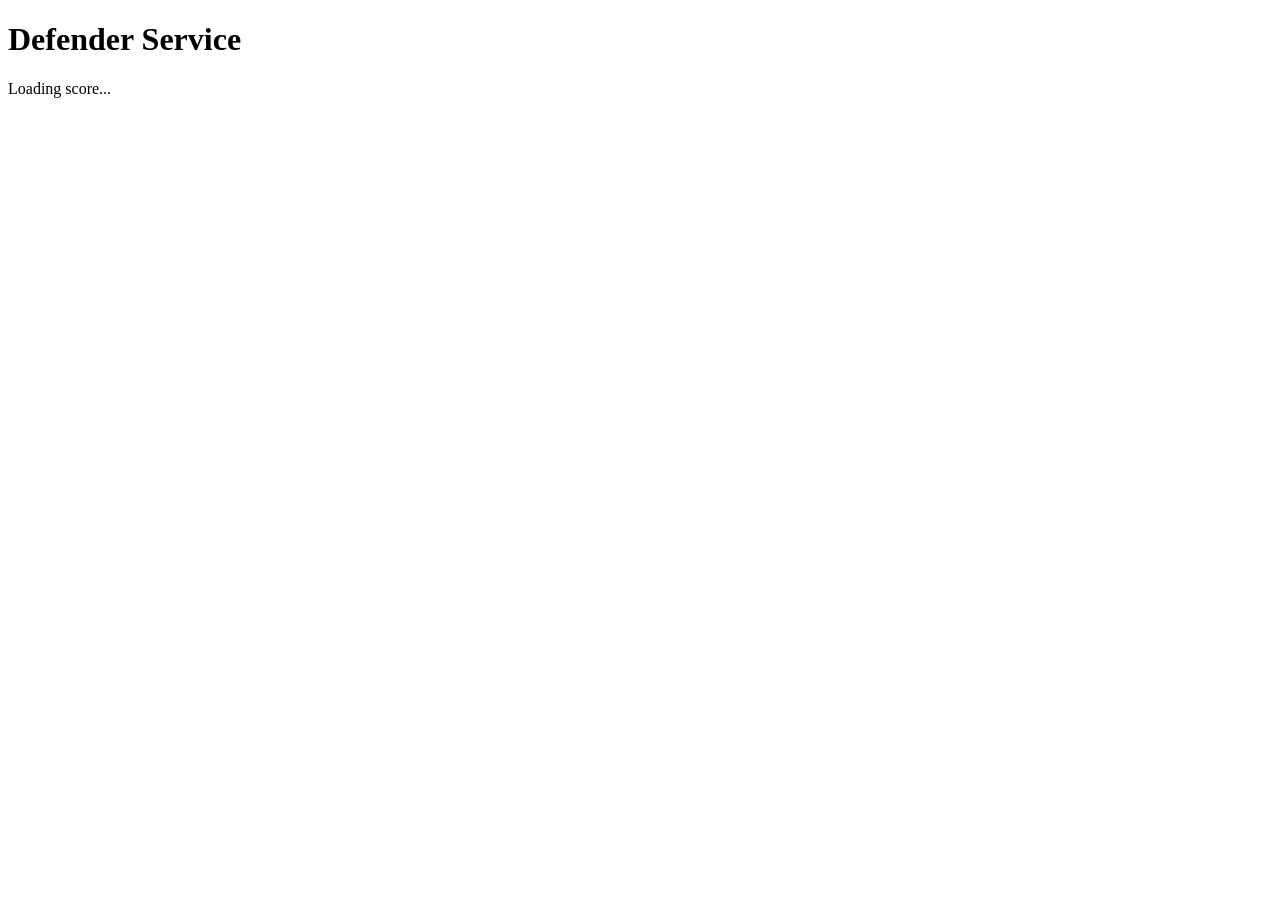
==== defender/frontend/index.html @ 8131de05 "chore(orchestrator): checkpoint implementation -> qa_review (success) [wf-1]" ====
<!DOCTYPE html>
<html lang="en">
<head>
    <meta charset="UTF-8">
    <title>Defender Service</title>
</head>
<body>
    <h1>Defender Service</h1>
    <p id="score">Loading score...</p>
    <script src="/static/app.js"></script>
</body>
</html>
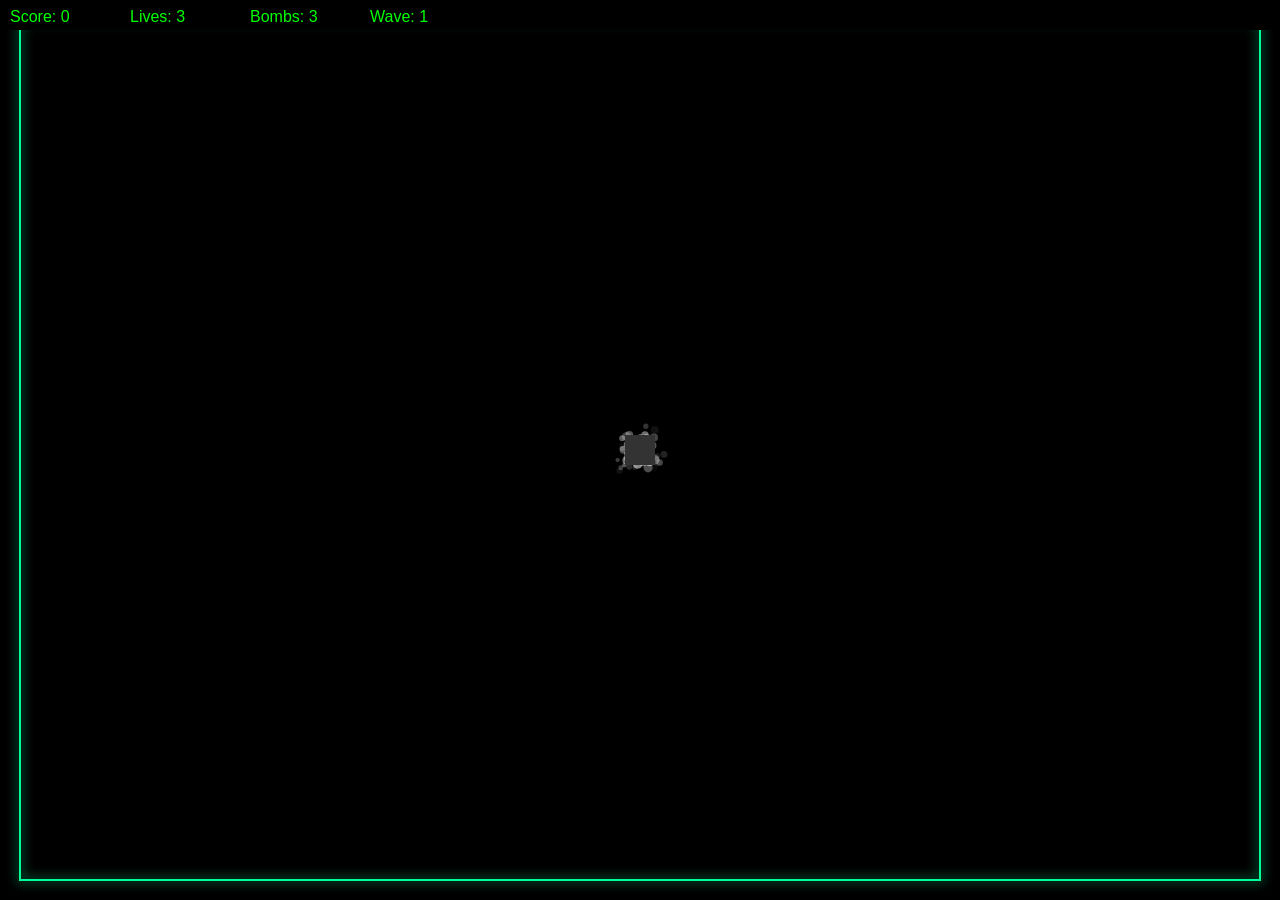
==== commit 3bbc0cce: "chore(orchestrator): checkpoint implementation -> qa_review (success) [wf-1]" ====
--- a/defender/frontend/index.html
+++ b/defender/frontend/index.html
@@ -1,12 +1,27 @@
 <!DOCTYPE html>
 <html lang="en">
 <head>
-    <meta charset="UTF-8">
-    <title>Defender Service</title>
+  <meta charset="UTF-8">
+  <title>Neon Game</title>
+  <link rel="stylesheet" href="style.css">
 </head>
 <body>
-    <h1>Defender Service</h1>
-    <p id="score">Loading score...</p>
-    <script src="/static/app.js"></script>
+  <canvas id="gameCanvas"></canvas>
+
+  <!-- Game modules -->
+  <script src="game/renderer.js"></script>
+  <script src="game/hud.js"></script>
+  <script src="game/main.js"></script>
+
+  <script>
+    // Start the game once all scripts are loaded.
+    window.addEventListener('load', () => {
+      if (window.GameMain && typeof window.GameMain.start === 'function') {
+        window.GameMain.start();
+      } else {
+        console.error('GameMain.start not available.');
+      }
+    });
+  </script>
 </body>
 </html>
--- a/defender/frontend/style.css
+++ b/defender/frontend/style.css
@@ -0,0 +1,29 @@
+/* defender/frontend/style.css */
+/* Basic layout for the game frontend. Matches architecture expectations. */
+
+html, body {
+  margin: 0;
+  padding: 0;
+  background: #000;          /* black background for neon effect */
+  overflow: hidden;
+  height: 100%;
+  width: 100%;
+}
+
+/* Canvas that hosts the game */
+#gameCanvas {
+  display: block;            /* remove inline spacing */
+  width: 100vw;
+  height: 100vh;
+}
+
+/* Optional HUD container (if used in HTML) */
+#hudContainer {
+  position: absolute;
+  top: 10px;
+  left: 10px;
+  color: #00ff00;
+  font-family: Arial, sans-serif;
+  font-size: 16px;
+  pointer-events: none;
+}
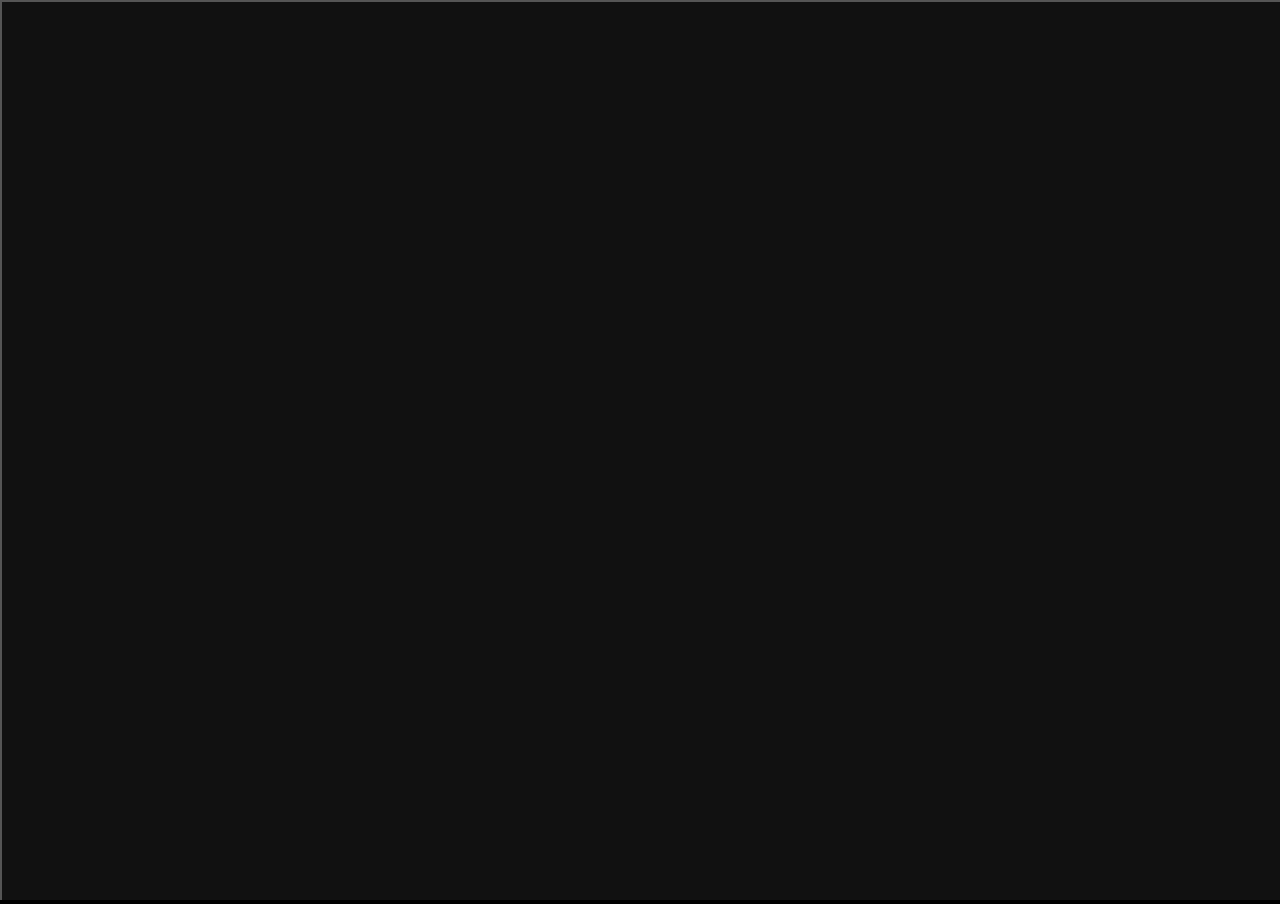
==== commit 75162663: "chore(orchestrator): checkpoint implementation -> qa_review (success) [wf-1]" ====
--- a/defender/frontend/index.html
+++ b/defender/frontend/index.html
@@ -2,26 +2,15 @@
 <html lang="en">
 <head>
   <meta charset="UTF-8">
-  <title>Neon Game</title>
+  <title>Defender Clone</title>
   <link rel="stylesheet" href="style.css">
 </head>
 <body>
-  <canvas id="gameCanvas"></canvas>
+  <canvas id="gameCanvas" width="800" height="600"></canvas>
 
-  <!-- Game modules -->
+  <!-- Game scripts -->
   <script src="game/renderer.js"></script>
   <script src="game/hud.js"></script>
   <script src="game/main.js"></script>
-
-  <script>
-    // Start the game once all scripts are loaded.
-    window.addEventListener('load', () => {
-      if (window.GameMain && typeof window.GameMain.start === 'function') {
-        window.GameMain.start();
-      } else {
-        console.error('GameMain.start not available.');
-      }
-    });
-  </script>
 </body>
 </html>
--- a/defender/frontend/style.css
+++ b/defender/frontend/style.css
@@ -1,29 +1,37 @@
-/* defender/frontend/style.css */
-/* Basic layout for the game frontend. Matches architecture expectations. */
-
+/* Defender game UI styling - updated */
 html, body {
+  height: 100%;
   margin: 0;
   padding: 0;
-  background: #000;          /* black background for neon effect */
+  background: #000;
   overflow: hidden;
-  height: 100%;
-  width: 100%;
+  font-family: Arial, sans-serif;
+  color: #fff;
 }
 
-/* Canvas that hosts the game */
-#gameCanvas {
-  display: block;            /* remove inline spacing */
-  width: 100vw;
-  height: 100vh;
+/* Center the canvas */
+canvas {
+  display: block;
+  margin: 0 auto;
+  background: #111;
+  border: 2px solid #555;
 }
 
-/* Optional HUD container (if used in HTML) */
-#hudContainer {
+/* HUD elements */
+.hud {
   position: absolute;
   top: 10px;
   left: 10px;
-  color: #00ff00;
-  font-family: Arial, sans-serif;
-  font-size: 16px;
-  pointer-events: none;
+  font-size: 14px;
+  color: #0f0;
+}
+
+/* Game over overlay */
+.gameover {
+  position: absolute;
+  top: 50%;
+  left: 50%;
+  transform: translate(-50%, -50%);
+  font-size: 32px;
+  color: #f00;
 }
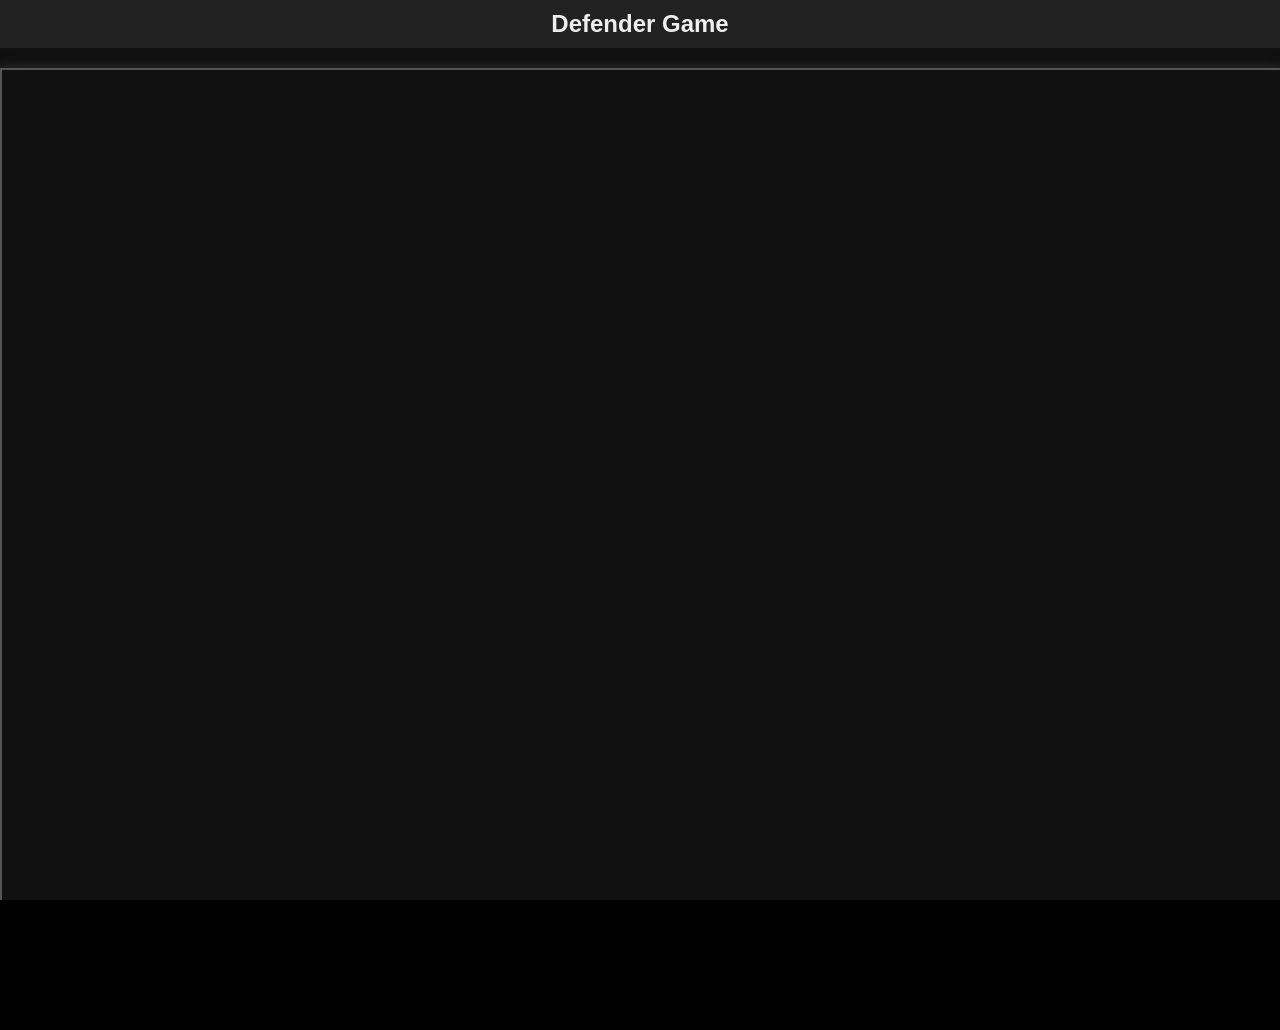
==== commit 30842ce8: "chore(orchestrator): checkpoint implementation -> qa_review (success) [wf-1]" ====
--- a/defender/frontend/index.html
+++ b/defender/frontend/index.html
@@ -4,13 +4,52 @@
   <meta charset="UTF-8">
   <title>Defender Clone</title>
   <link rel="stylesheet" href="style.css">
+  <style>
+    /* Additional inline styles for better presentation */
+    body {
+      margin: 0;
+      background-color: #111;
+      color: #eee;
+      font-family: Arial, Helvetica, sans-serif;
+      display: flex;
+      flex-direction: column;
+      align-items: center;
+    }
+    header {
+      width: 100%;
+      padding: 10px;
+      background: #222;
+      text-align: center;
+    }
+    h1 {
+      margin: 0;
+      font-size: 24px;
+    }
+    #gameCanvas {
+      border: 2px solid #555;
+      margin-top: 20px;
+    }
+    footer {
+      margin-top: 20px;
+      font-size: 12px;
+      color: #aaa;
+    }
+  </style>
 </head>
 <body>
+  <header>
+    <h1>Defender Game</h1>
+  </header>
+
   <canvas id="gameCanvas" width="800" height="600"></canvas>
 
   <!-- Game scripts -->
   <script src="game/renderer.js"></script>
   <script src="game/hud.js"></script>
   <script src="game/main.js"></script>
+
+  <footer>
+    <p>Use arrow keys to move, space to fire. Enjoy the classic Defender experience.</p>
+  </footer>
 </body>
 </html>
--- a/defender/frontend/style.css
+++ b/defender/frontend/style.css
@@ -1,11 +1,11 @@
-/* Defender game UI styling - updated */
+/* Defender game UI styling – expanded for visual richness */
 html, body {
   height: 100%;
   margin: 0;
   padding: 0;
   background: #000;
   overflow: hidden;
-  font-family: Arial, sans-serif;
+  font-family: Arial, Helvetica, sans-serif;
   color: #fff;
 }
 
@@ -14,24 +14,34 @@
   display: block;
   margin: 0 auto;
   background: #111;
-  border: 2px solid #555;
+  border: 5px solid #555;
+  box-shadow: 0 0 10px #333;
 }
 
 /* HUD elements */
 .hud {
   position: absolute;
-  top: 10px;
-  left: 10px;
+  top: 0;
+  left: 0;
+  padding: 8px;
   font-size: 14px;
   color: #0f0;
 }
 
-/* Game over overlay */
+/* Game Over overlay */
 .gameover {
   position: absolute;
   top: 50%;
   left: 50%;
-  transform: translate(-50%, -50%);
+  transform: translate(-2px, -2px);
   font-size: 32px;
   color: #f00;
+}
+
+/* Additional styling for the index page */
+footer {
+  margin-top: 20px;
+  text-align: center;
+  font-size: 12px;
+  color: #aaa;
 }
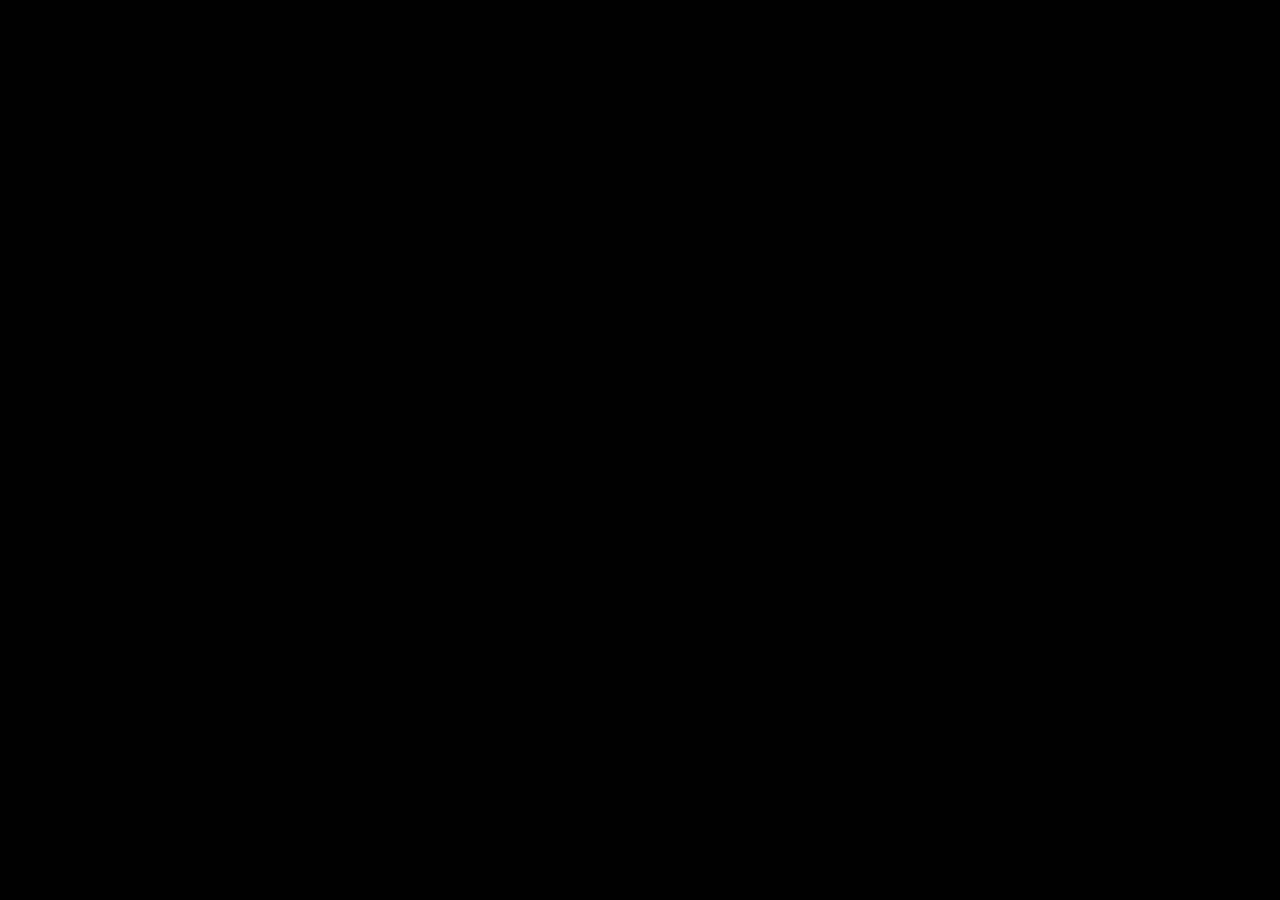
==== commit a193cef4: "chore(orchestrator): checkpoint implementation -> qa_review (success) [wf-1]" ====
--- a/defender/frontend/index.html
+++ b/defender/frontend/index.html
@@ -2,54 +2,25 @@
 <html lang="en">
 <head>
   <meta charset="UTF-8">
-  <title>Defender Clone</title>
+  <title>Defender Game</title>
   <link rel="stylesheet" href="style.css">
-  <style>
-    /* Additional inline styles for better presentation */
-    body {
-      margin: 0;
-      background-color: #111;
-      color: #eee;
-      font-family: Arial, Helvetica, sans-serif;
-      display: flex;
-      flex-direction: column;
-      align-items: center;
-    }
-    header {
-      width: 100%;
-      padding: 10px;
-      background: #222;
-      text-align: center;
-    }
-    h1 {
-      margin: 0;
-      font-size: 24px;
-    }
-    #gameCanvas {
-      border: 2px solid #555;
-      margin-top: 20px;
-    }
-    footer {
-      margin-top: 20px;
-      font-size: 12px;
-      color: #aaa;
-    }
-  </style>
 </head>
 <body>
-  <header>
-    <h1>Defender Game</h1>
-  </header>
-
-  <canvas id="gameCanvas" width="800" height="600"></canvas>
+  <canvas id="gameCanvas"></canvas>
 
   <!-- Game scripts -->
   <script src="game/renderer.js"></script>
   <script src="game/hud.js"></script>
   <script src="game/main.js"></script>
-
-  <footer>
-    <p>Use arrow keys to move, space to fire. Enjoy the classic Defender experience.</p>
-  </footer>
+  <script>
+    // Start the game once everything is loaded
+    window.addEventListener('load', () => {
+      if (window.GameMain && typeof window.GameMain.start === 'function') {
+        window.GameMain.start();
+      } else {
+        console.warn('GameMain.start not available');
+      }
+    });
+  </script>
 </body>
 </html>
--- a/defender/frontend/style.css
+++ b/defender/frontend/style.css
@@ -1,47 +1,21 @@
-/* Defender game UI styling – expanded for visual richness */
+/* Basic layout for the Defender game page */
 html, body {
-  height: 100%;
   margin: 0;
   padding: 0;
+  height: 100%;
   background: #000;
   overflow: hidden;
   font-family: Arial, Helvetica, sans-serif;
-  color: #fff;
 }
 
-/* Center the canvas */
-canvas {
+/* Canvas fills the viewport */
+#gameCanvas {
   display: block;
-  margin: 0 auto;
-  background: #111;
-  border: 5px solid #555;
-  box-shadow: 0 0 10px #333;
+  width: 100vw;
+  height: 100vh;
 }
 
-/* HUD elements */
-.hud {
-  position: absolute;
-  top: 0;
-  left: 0;
-  padding: 8px;
-  font-size: 14px;
-  color: #0f0;
-}
-
-/* Game Over overlay */
-.gameover {
-  position: absolute;
-  top: 50%;
-  left: 50%;
-  transform: translate(-2px, -2px);
-  font-size: 32px;
-  color: #f00;
-}
-
-/* Additional styling for the index page */
-footer {
-  margin-top: 20px;
-  text-align: center;
-  font-size: 12px;
-  color: #aaa;
+/* Ensure the cursor is a pointer when over the canvas */
+#gameCanvas {
+  cursor: crosshair;
 }
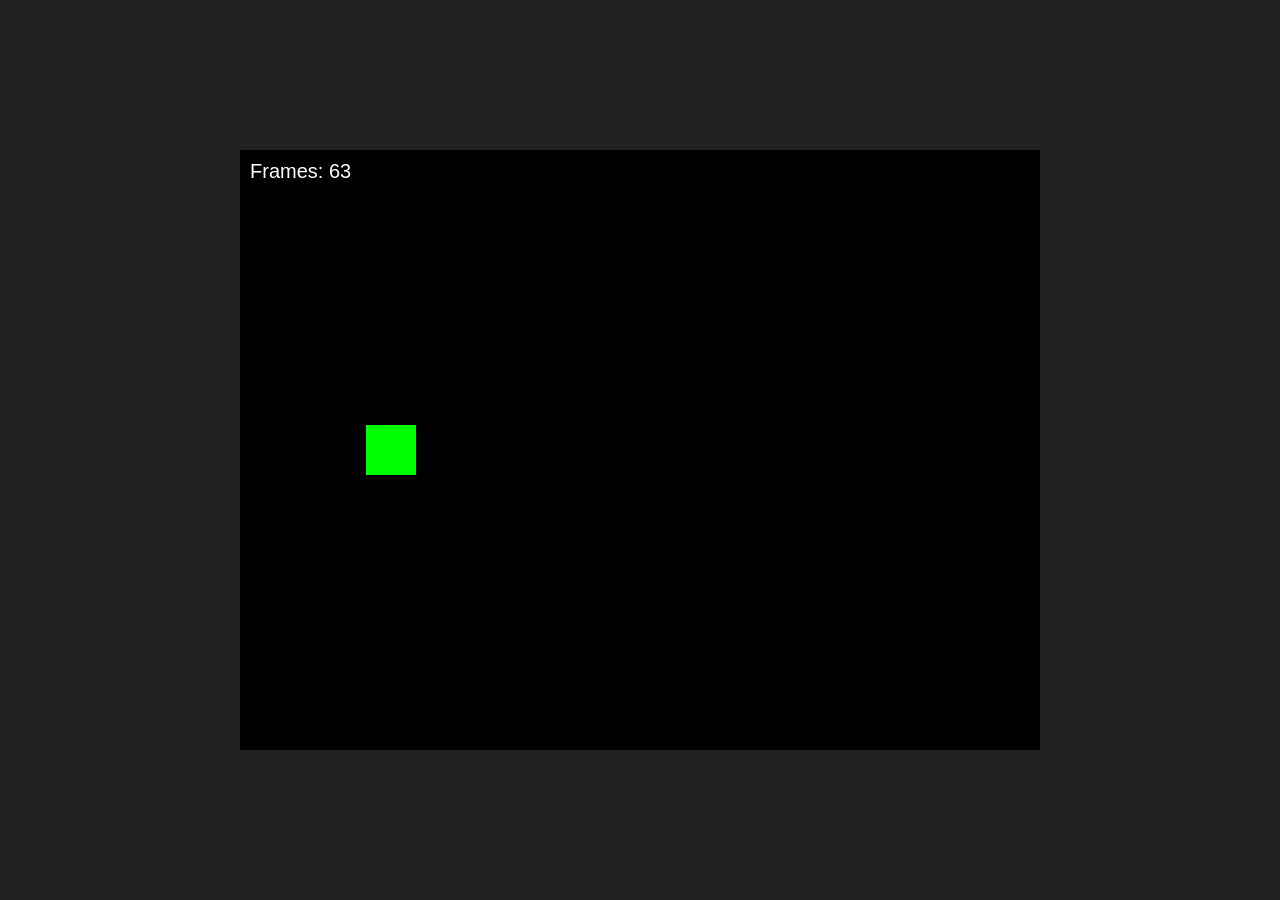
==== commit 040e77f9: "chore(orchestrator): checkpoint implementation -> qa_review (success) [wf-1]" ====
--- a/defender/frontend/index.html
+++ b/defender/frontend/index.html
@@ -1,26 +1,17 @@
 <!DOCTYPE html>
 <html lang="en">
 <head>
-  <meta charset="UTF-8">
-  <title>Defender Game</title>
-  <link rel="stylesheet" href="style.css">
+    <meta charset="UTF-8">
+    <title>Game</title>
+    <link rel="stylesheet" href="style.css">
 </head>
 <body>
-  <canvas id="gameCanvas"></canvas>
-
-  <!-- Game scripts -->
-  <script src="game/renderer.js"></script>
-  <script src="game/hud.js"></script>
-  <script src="game/main.js"></script>
-  <script>
-    // Start the game once everything is loaded
-    window.addEventListener('load', () => {
-      if (window.GameMain && typeof window.GameMain.start === 'function') {
-        window.GameMain.start();
-      } else {
-        console.warn('GameMain.start not available');
-      }
-    });
-  </script>
+    <div id="game-container">
+        <canvas id="game-canvas" width="800" height="600"></canvas>
+        <div id="hud"></div>
+    </div>
+    <script src="game/renderer.js"></script>
+    <script src="game/hud.js"></script>
+    <script src="game/main.js"></script>
 </body>
 </html>
--- a/defender/frontend/style.css
+++ b/defender/frontend/style.css
@@ -1,21 +1,28 @@
-/* Basic layout for the Defender game page */
+/* Basic layout for the game */
 html, body {
-  margin: 0;
-  padding: 0;
-  height: 100%;
-  background: #000;
-  overflow: hidden;
-  font-family: Arial, Helvetica, sans-serif;
+    margin: 0;
+    padding: 0;
+    height: 100%;
+    background: #222;
+    color: #fff;
+    font-family: Arial, sans-serif;
 }
-
-/* Canvas fills the viewport */
-#gameCanvas {
-  display: block;
-  width: 100vw;
-  height: 100vh;
+#game-container {
+    position: relative;
+    width: 800px;
+    height: 600px;
+    margin: 0 auto;
+    top: 50%;
+    transform: translateY(-50%);
 }
-
-/* Ensure the cursor is a pointer when over the canvas */
-#gameCanvas {
-  cursor: crosshair;
+#game-canvas {
+    display: block;
+    background: #000;
+}
+#hud {
+    position: absolute;
+    top: 10px;
+    left: 10px;
+    font-size: 20px;
+    pointer-events: none;
 }
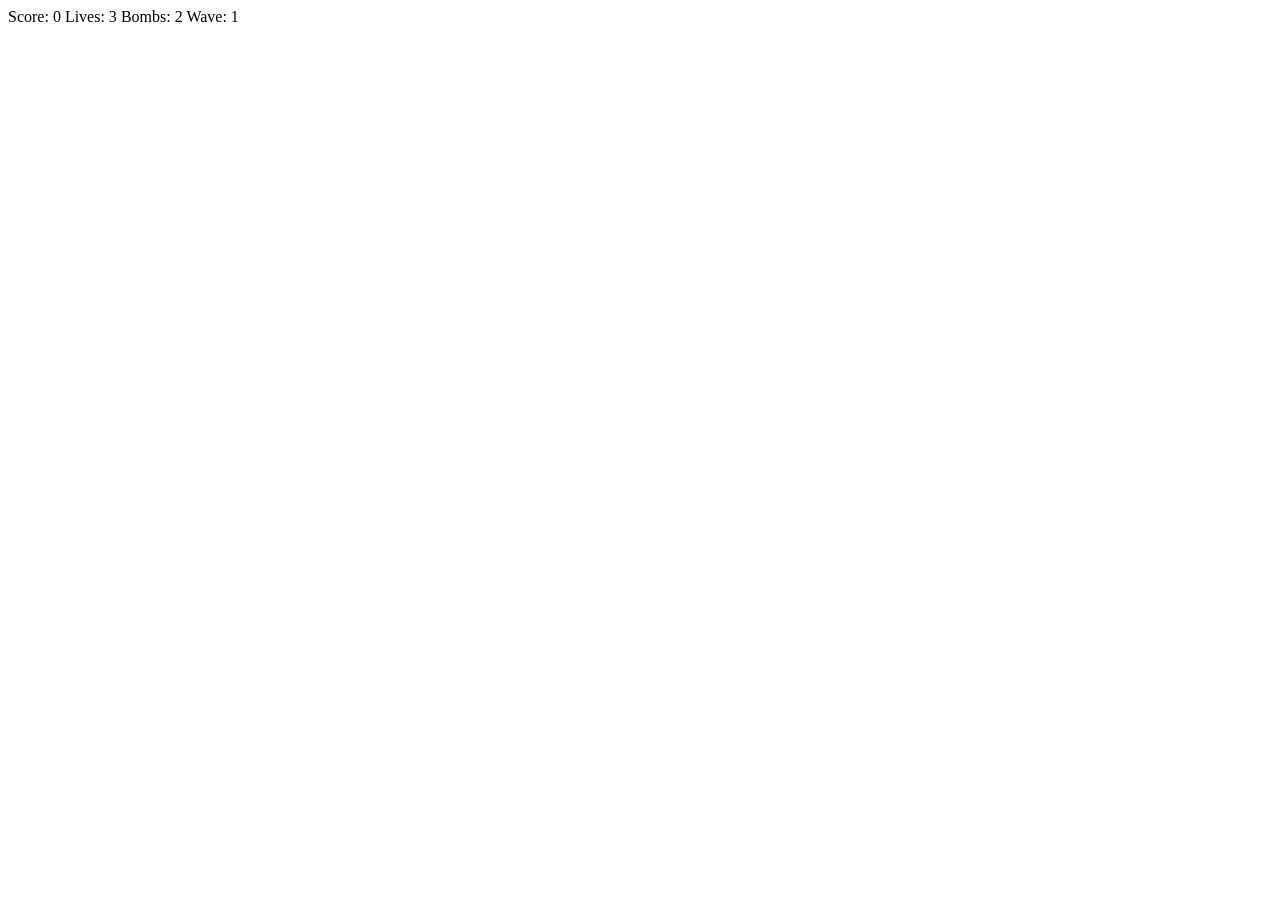
==== commit e5026303: "chore(orchestrator): checkpoint implementation -> qa_review (success) [wf-1]" ====
--- a/defender/frontend/index.html
+++ b/defender/frontend/index.html
@@ -2,16 +2,20 @@
 <html lang="en">
 <head>
     <meta charset="UTF-8">
-    <title>Game</title>
-    <link rel="stylesheet" href="style.css">
+    <meta name="viewport" content="width=device-width, initial-scale=1.0">
+    <title>Defender Clone</title>
+    <link rel="stylesheet" href="/static/style.css">
 </head>
 <body>
-    <div id="game-container">
-        <canvas id="game-canvas" width="800" height="600"></canvas>
-        <div id="hud"></div>
+    <div id="hud">
+        <span id="score">Score: 0</span>
+        <span id="lives">Lives: 3</span>
+        <span id="bombs">Bombs: 2</span>
+        <span id="wave">Wave: 1</span>
     </div>
-    <script src="game/renderer.js"></script>
-    <script src="game/hud.js"></script>
-    <script src="game/main.js"></script>
+    <canvas id="game-canvas" width="900" height="400"></canvas>
+    <script src="/static/game/renderer.js"></script>
+    <script src="/static/game/hud.js"></script>
+    <script src="/static/game/main.js"></script>
 </body>
 </html>
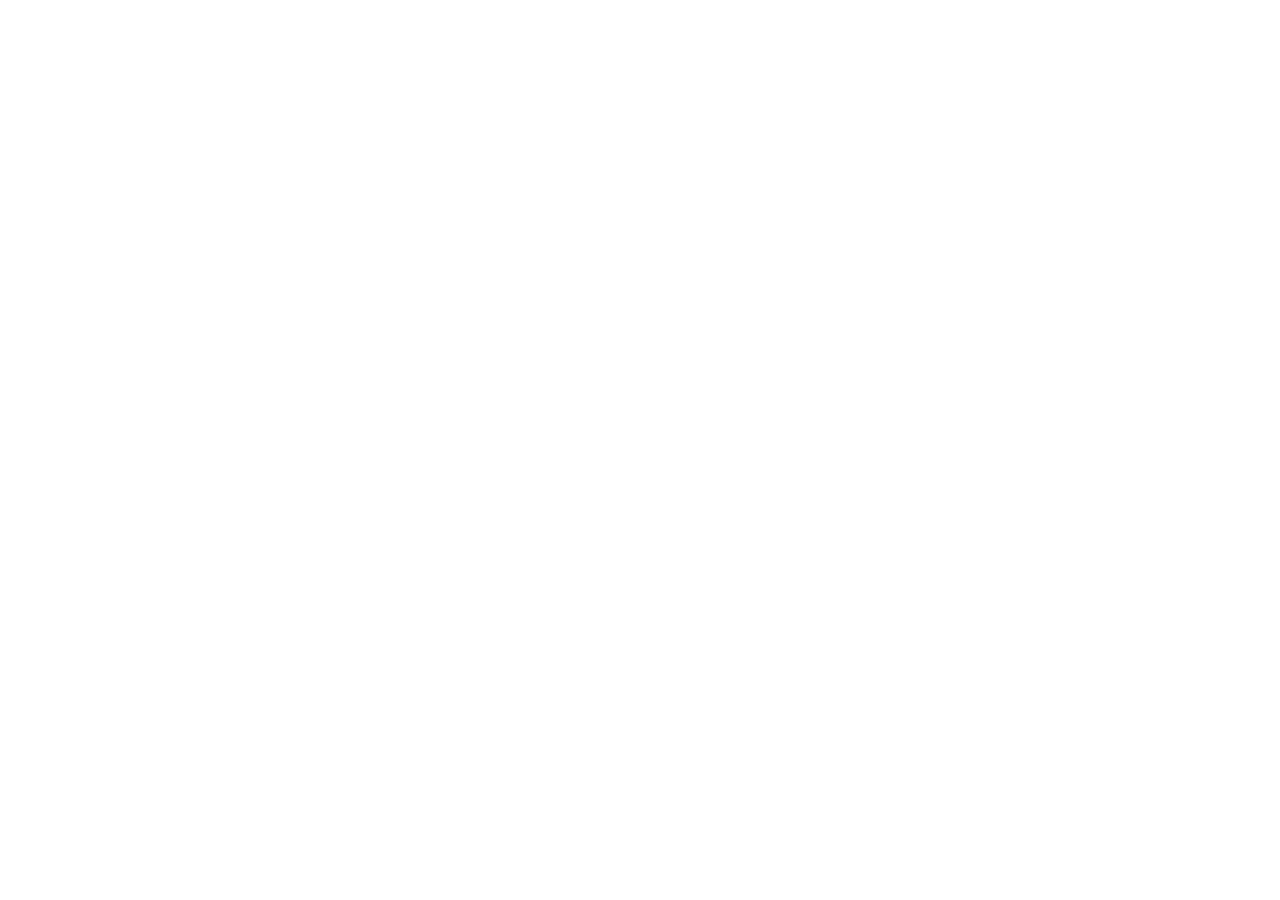
==== commit f5a5c171: "chore(orchestrator): checkpoint implementation -> qa_review (success) [wf-1]" ====
--- a/defender/frontend/index.html
+++ b/defender/frontend/index.html
@@ -1,21 +1,45 @@
 <!DOCTYPE html>
-<html lang="en">
+<html>
 <head>
-    <meta charset="UTF-8">
-    <meta name="viewport" content="width=device-width, initial-scale=1.0">
-    <title>Defender Clone</title>
-    <link rel="stylesheet" href="/static/style.css">
+  <title>Galactic Defender</title>
+  <link rel="stylesheet" href="/static/style.css">
 </head>
 <body>
-    <div id="hud">
-        <span id="score">Score: 0</span>
-        <span id="lives">Lives: 3</span>
-        <span id="bombs">Bombs: 2</span>
-        <span id="wave">Wave: 1</span>
-    </div>
-    <canvas id="game-canvas" width="900" height="400"></canvas>
-    <script src="/static/game/renderer.js"></script>
-    <script src="/static/game/hud.js"></script>
-    <script src="/static/game/main.js"></script>
+  <canvas id="game-canvas" width="800" height="600"></canvas>
+
+  <script type="module">
+    import { initializeInput } from './game/input.js';
+    import { initializeHUD } from './game/hud.js';
+    import { initializePlayer } from './game/player.js';
+    import { render } from './game/renderer.js';
+
+    // Initialize game state
+    const gameState = {
+      player: {
+        ship: { x: 400, y: 550, width: 20, height: 20 }
+      },
+      enemies: [],
+      bullets: []
+    };
+
+    // Initialize game components
+    initializeInput(gameState);
+    initializeHUD(gameState);
+    initializePlayer(gameState);
+
+    // Game loop
+    function gameLoop() {
+      // Update game state
+      //...
+
+      // Render game
+      render(gameState);
+
+      requestAnimationFrame(gameLoop);
+    }
+
+    // Start game loop
+    gameLoop();
+  </script>
 </body>
 </html>
